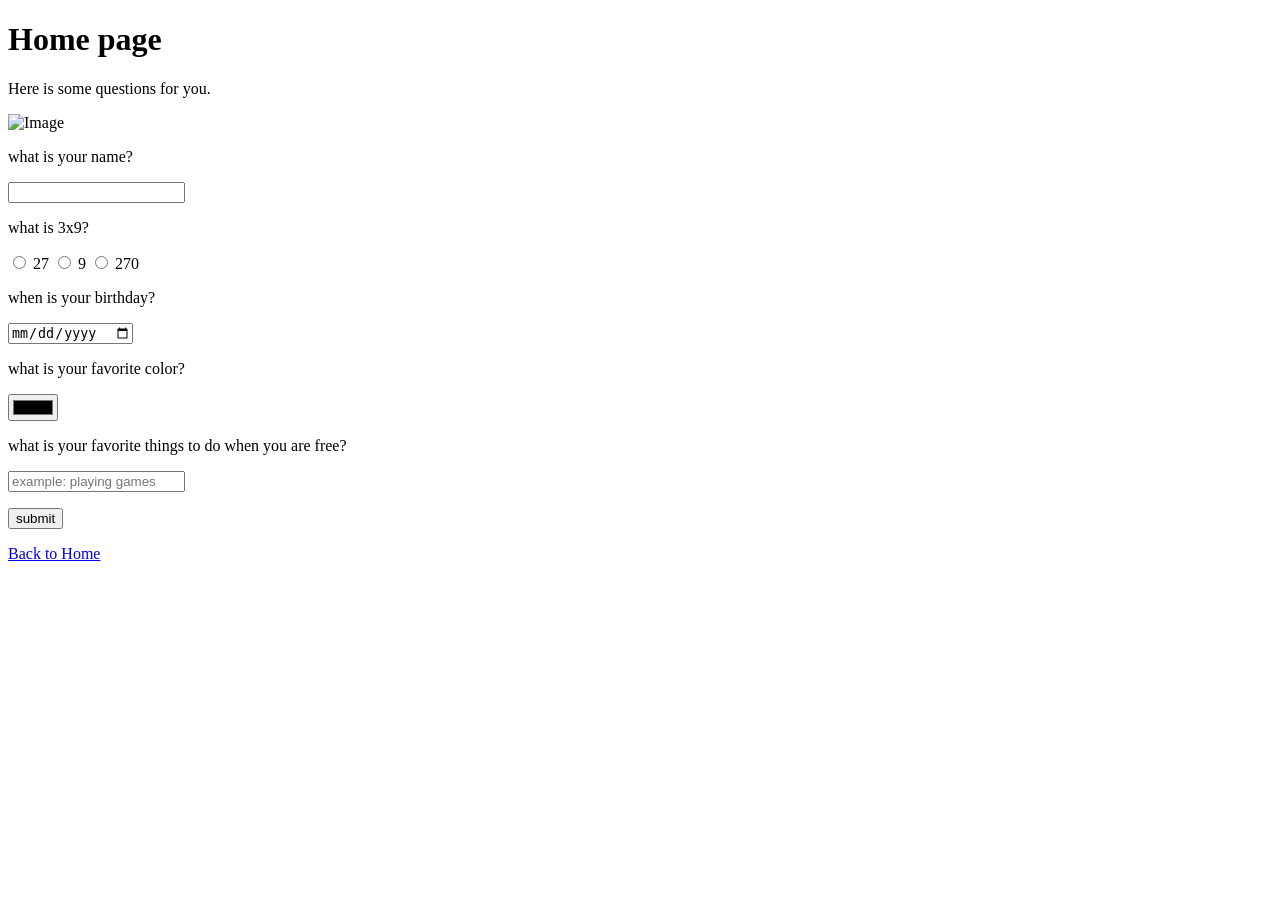
==== index.html @ ad2e7136 "commit" ====
<!-- Add your index page here -->
<!DOCTYPE html>
<html lang="en">
<head>
    <meta charset="UTF-8">
    <meta name="viewport" content="width=device-width, initial-scale=1.0">
    <title>index</title>
</head>
<body>
    <form>
    <h1>Home page</h1>
    Here is some questions for you.
    <p><img src="https://encrypted-tbn0.gstatic.com/images?q=tbn:ANd9GcRRTuDOnvpNqGiuYhe2GKYtRN0G7yNc7o3b_gde0937Cw&s=10" width="200" alt="Image"></p>
    <p></p>
    <label for="name">what is your name?</label>
    <p></p>
    <input type="text" id="name" name="name">
    <p></p>
    <label for="question1">what is 3x9?</label>
    <p></p>
    <input type="radio" id="question1" name="question1">
    <label for="answer1">27</label>
    <input type="radio" id="question1" name="question1">
    <label for="answer2">9</label>
    <input type="radio" id="question1" name="question1">
    <label for="answer3">270</label>

    <p></p>
    <label for="question2">when is your birthday?</label>
    <p></p>
    <input type="date" id="question2" name="question2">
    <p></p>
    <label for="question3">what is your favorite color?</label>
    <p></p>
    <input type="color" id="question3" name="question3">
    <p></p>
    <label for="question4">what is your favorite things to do when you are free?</label>
    <p></p>
    <input type="text" id ="question4" name="question4" placeholder="example: playing games">
    <p></p>

    <input type="submit" value="submit">

</form>
<p>
        <a href="game.html">Back to Home</a>
    </p>

    
    
    
    
</body>
</html>
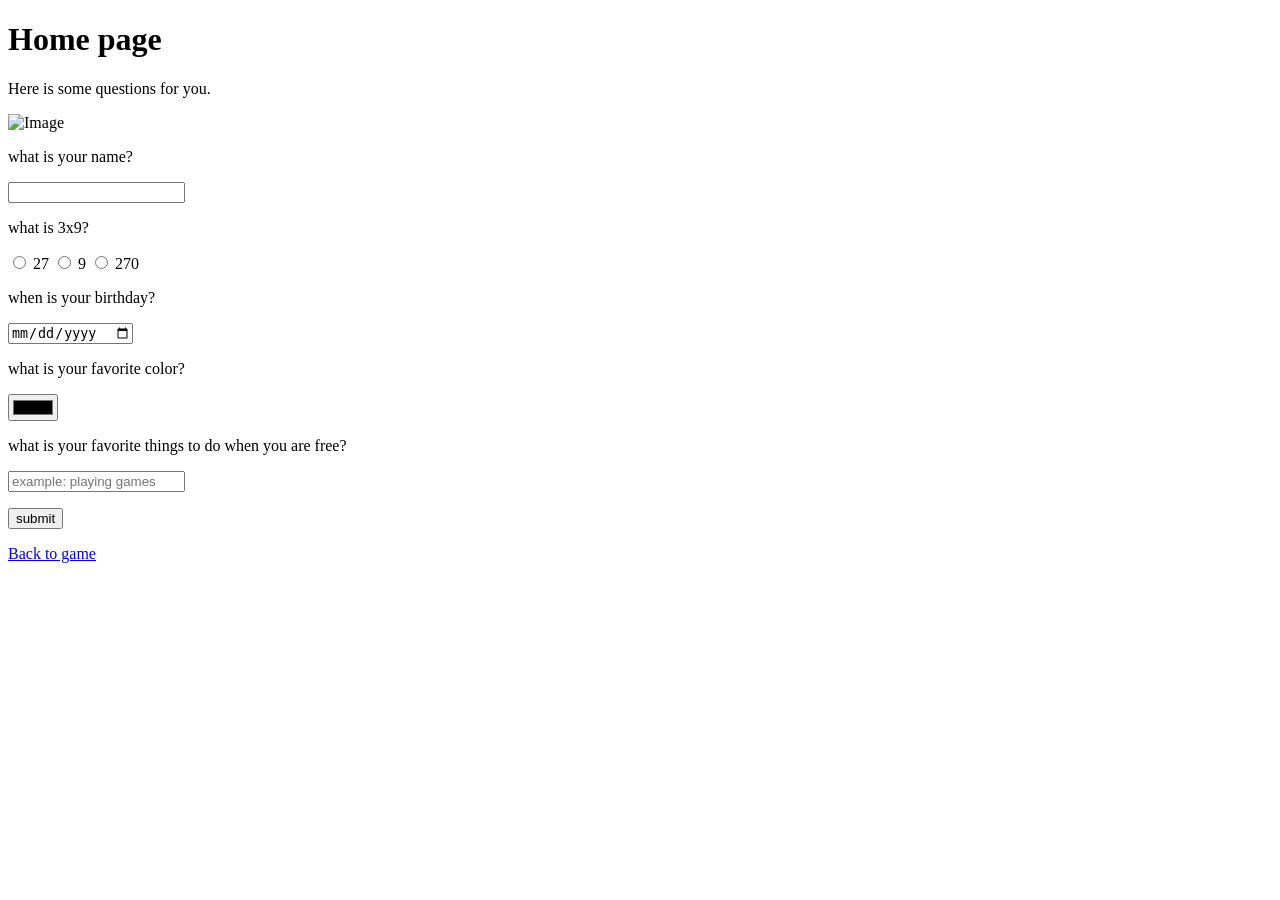
==== commit 66eaed8e: "commit" ====
--- a/index.html
+++ b/index.html
@@ -43,7 +43,7 @@
 
 </form>
 <p>
-        <a href="game.html">Back to Home</a>
+        <a href="game.html">Back to game</a>
     </p>
 
     
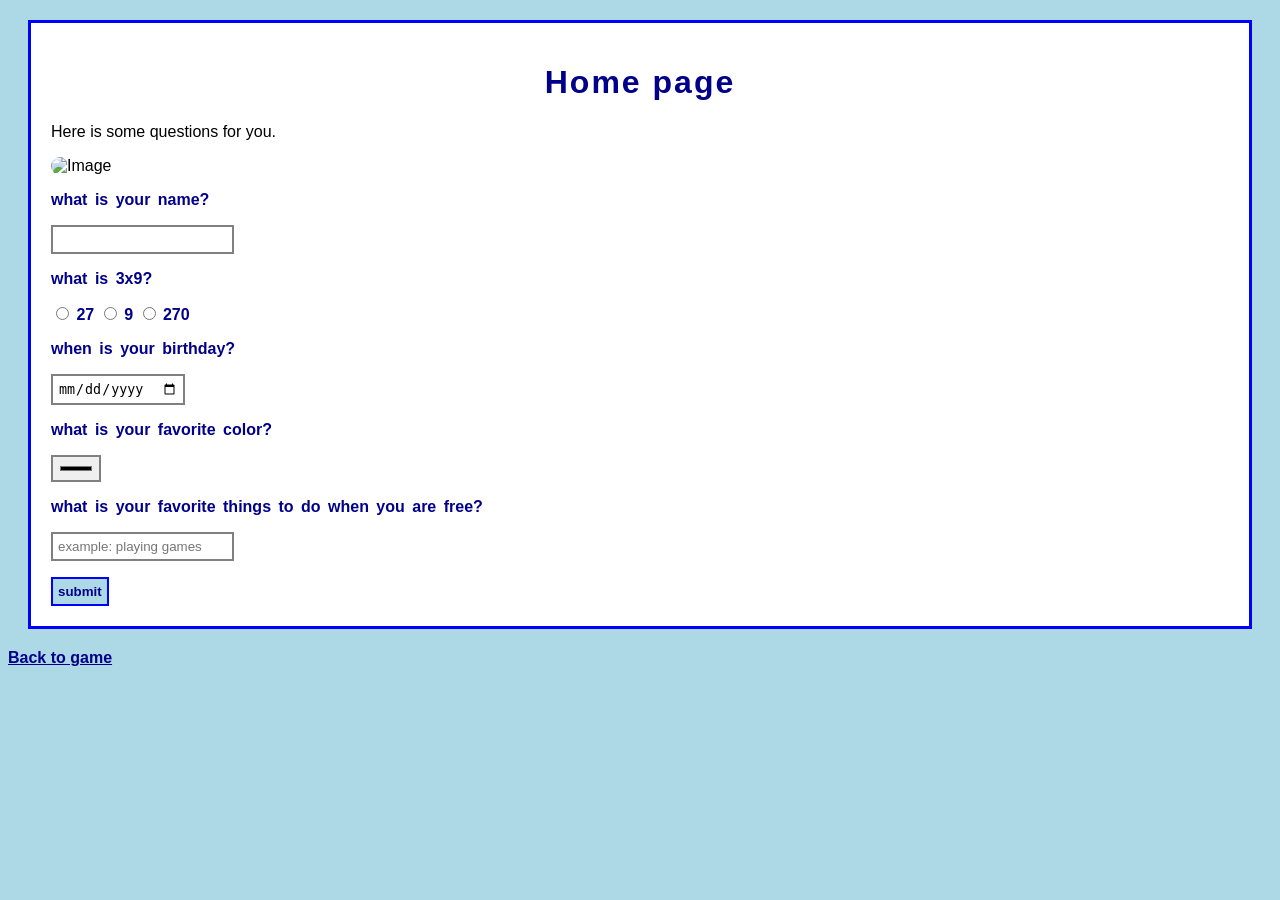
==== commit 33e328f5: "commit" ====
--- a/index.html
+++ b/index.html
@@ -1,3 +1,4 @@
+
 <!-- Add your index page here -->
 <!DOCTYPE html>
 <html lang="en">
@@ -5,6 +6,56 @@
     <meta charset="UTF-8">
     <meta name="viewport" content="width=device-width, initial-scale=1.0">
     <title>index</title>
+    <link href="style.css" rel="stylesheet">
+
+    <style>
+        body {
+            background-color: lightblue;
+            color: black;
+            font-family: Arial, sans-serif;
+        }
+
+        h1 {
+            color: darkblue;
+            text-align: center;
+            font-weight: bold;
+            letter-spacing: 2px;
+        }
+
+        form {
+            background-color: white;
+            border: 3px solid blue;
+            padding: 20px;
+            margin: 20px;
+        }
+
+        img {
+            border-radius: 20px;
+        }
+
+        label {
+            color: darkblue;
+            font-weight: bold;
+            word-spacing: 3px;
+        }
+
+        input {
+            border: 2px solid gray;
+            padding: 5px;
+        }
+
+        input[type="submit"] {
+            background-color: lightblue;
+            color: darkblue;
+            font-weight: bold;
+            border: 2px solid blue;
+        }
+
+        a {
+            color: darkblue;
+            font-weight: bold;
+        }
+    </style>
 </head>
 <body>
     <form>
@@ -51,4 +102,4 @@
     
     
 </body>
-</html>+</html>
